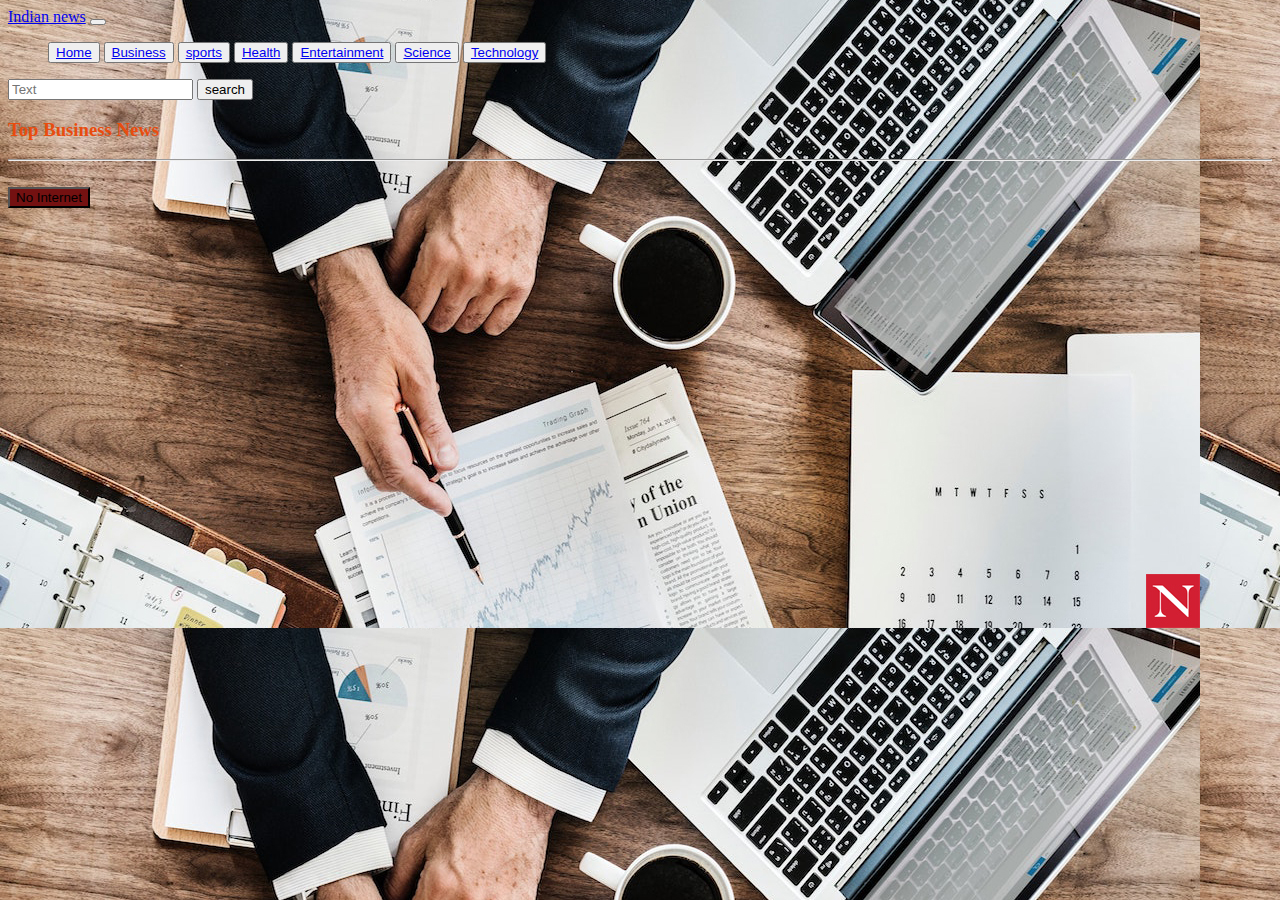
==== business.html @ 35f401b9 "Add files via upload" ====
<!doctype html>
<html lang="en">

<head>
    <!-- Required meta tags -->
    <meta charset="utf-8">
    <meta name="viewport" content="width=device-width, initial-scale=1">

    <!-- Bootstrap CSS -->
    <link href="https://cdn.jsdelivr.net/npm/bootstrap@5.1.3/dist/css/bootstrap.min.css" rel="stylesheet"
        integrity="sha384-1BmE4kWBq78iYhFldvKuhfTAU6auU8tT94WrHftjDbrCEXSU1oBoqyl2QvZ6jIW3" crossorigin="anonymous">
    <style>
        body{
            background-image:url("BUISNESS.jpg");
        }
    </style>
    <title>Indian News</title>
</head>

<body>
    <nav class="navbar navbar-expand-lg navbar-dark bg-dark">
        <div class="container-fluid">
            <a class="navbar-brand" href="#">Indian news</a>
            <button class="navbar-toggler" type="button" data-bs-toggle="collapse"
                data-bs-target="#navbarSupportedContent" aria-controls="navbarSupportedContent" aria-expanded="false"
                aria-label="Toggle navigation">
                <span class="navbar-toggler-icon"></span>
            </button>
            <div class="collapse navbar-collapse" id="navbarSupportedContent">
                <ul class="navbar-nav me-auto mb-2 mb-lg-0">
                <button type="button" class="btn btn-dark"><a href="index.html">Home</a></button>    
                <button type="button" class="btn btn-dark"><a href="business.html">Business</a> </button>
                <button type="button" class="btn btn-dark"><a href="sports.html">sports</a></button>
                <button type="button" class="btn btn-dark"> <a href="health.html">Health</a></button>
                <button type="button" class="btn btn-dark"> <a href="entertainment.html">Entertainment</a></button>
                <button type="button" class="btn btn-dark"> <a href="science.html">Science</a></button>
                <button type="button" class="btn btn-dark"> <a href="technology.html">Technology</a></button>

                
                   
                   
                </ul>
                <form class="d-flex">
                    <input id="userInput" type="text" placeholder="Text">
                    <button id = "mybutton" class="btn btn-outline-success" type="submit">search</button>
                </form>
            </div>
        </div>
    </nav>
    <div class="container my-3">
        <h3 style="color: rgb(233, 76, 14);">Top Business News</h3>
        <hr>
        <div class="accordion" id="newsaccordion" >
            <div class="accordion-item">
                <h2 class="accordion-header" id="headingOne">
                    <button class="accordion-button" type="button" data-bs-toggle="collapse"
                        data-bs-target="#collapseOne" aria-expanded="true" aria-controls="collapseOne"  style="background-color: rgb(116, 17, 17);">
                        No Internet
                    </button>
                </h2>
                
            </div>
        </div>
    </div>
    <!-- Optional JavaScript; choose one of the two! -->

    <!-- Option 1: Bootstrap Bundle with Popper -->
    <script src="https://cdn.jsdelivr.net/npm/bootstrap@5.1.3/dist/js/bootstrap.bundle.min.js"
        integrity="sha384-ka7Sk0Gln4gmtz2MlQnikT1wXgYsOg+OMhuP+IlRH9sENBO0LRn5q+8nbTov4+1p"
        crossorigin="anonymous"></script>

    <!-- Option 2: Separate Popper and Bootstrap JS -->
    <!--
    <script src="https://cdn.jsdelivr.net/npm/@popperjs/core@2.10.2/dist/umd/popper.min.js" integrity="sha384-7+zCNj/IqJ95wo16oMtfsKbZ9ccEh31eOz1HGyDuCQ6wgnyJNSYdrPa03rtR1zdB" crossorigin="anonymous"></script>
    <script src="https://cdn.jsdelivr.net/npm/bootstrap@5.1.3/dist/js/bootstrap.min.js" integrity="sha384-QJHtvGhmr9XOIpI6YVutG+2QOK9T+ZnN4kzFN1RtK3zEFEIsxhlmWl5/YESvpZ13" crossorigin="anonymous"></script>
    -->
    <script src="business.js"></script>
</body>

</html>
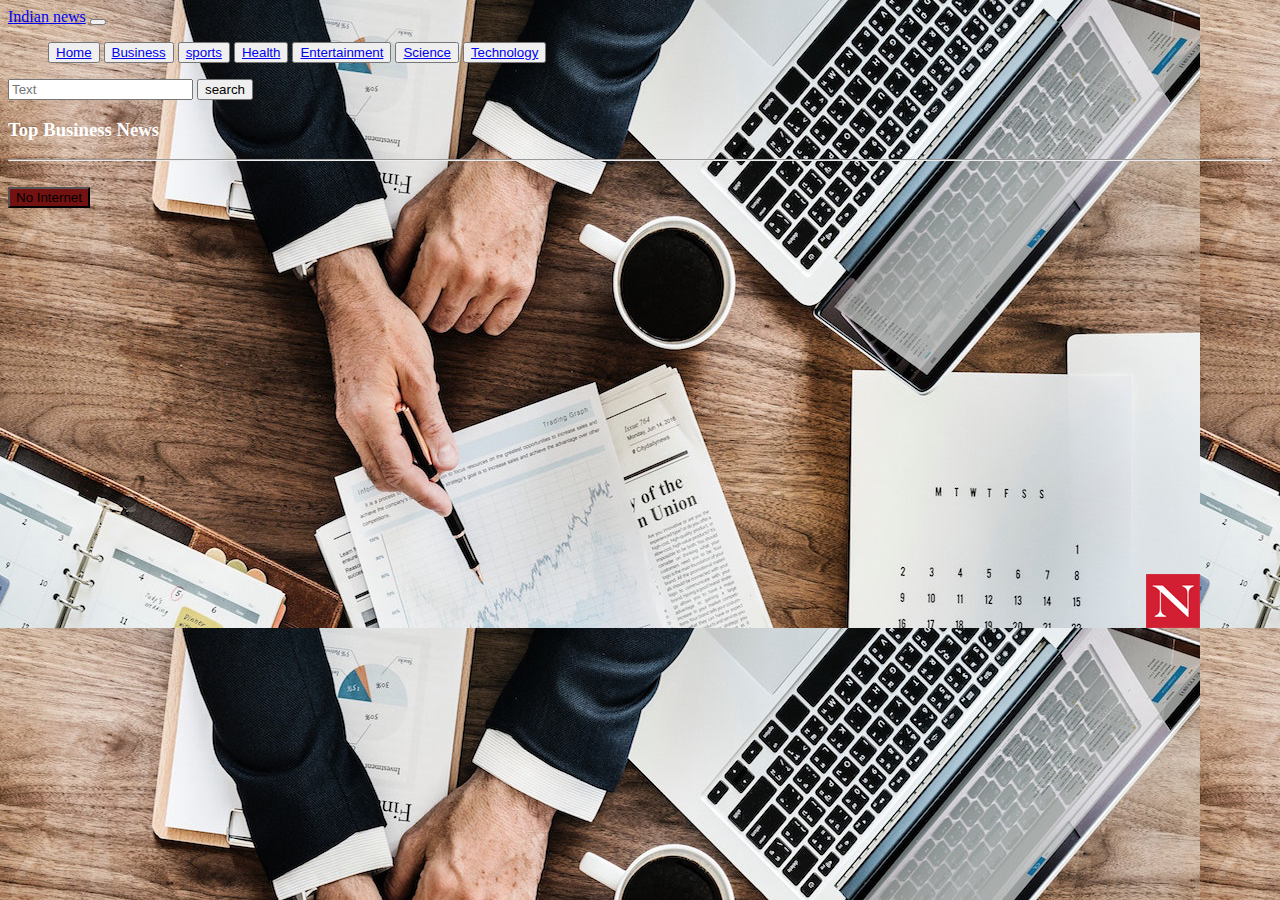
==== commit 08146566: "Update business.html" ====
--- a/business.html
+++ b/business.html
@@ -48,7 +48,7 @@
         </div>
     </nav>
     <div class="container my-3">
-        <h3 style="color: rgb(233, 76, 14);">Top Business News</h3>
+        <h3 style="color: rgb(255,255, 255);">Top Business News</h3>
         <hr>
         <div class="accordion" id="newsaccordion" >
             <div class="accordion-item">
@@ -77,4 +77,4 @@
     <script src="business.js"></script>
 </body>
 
-</html>+</html>
